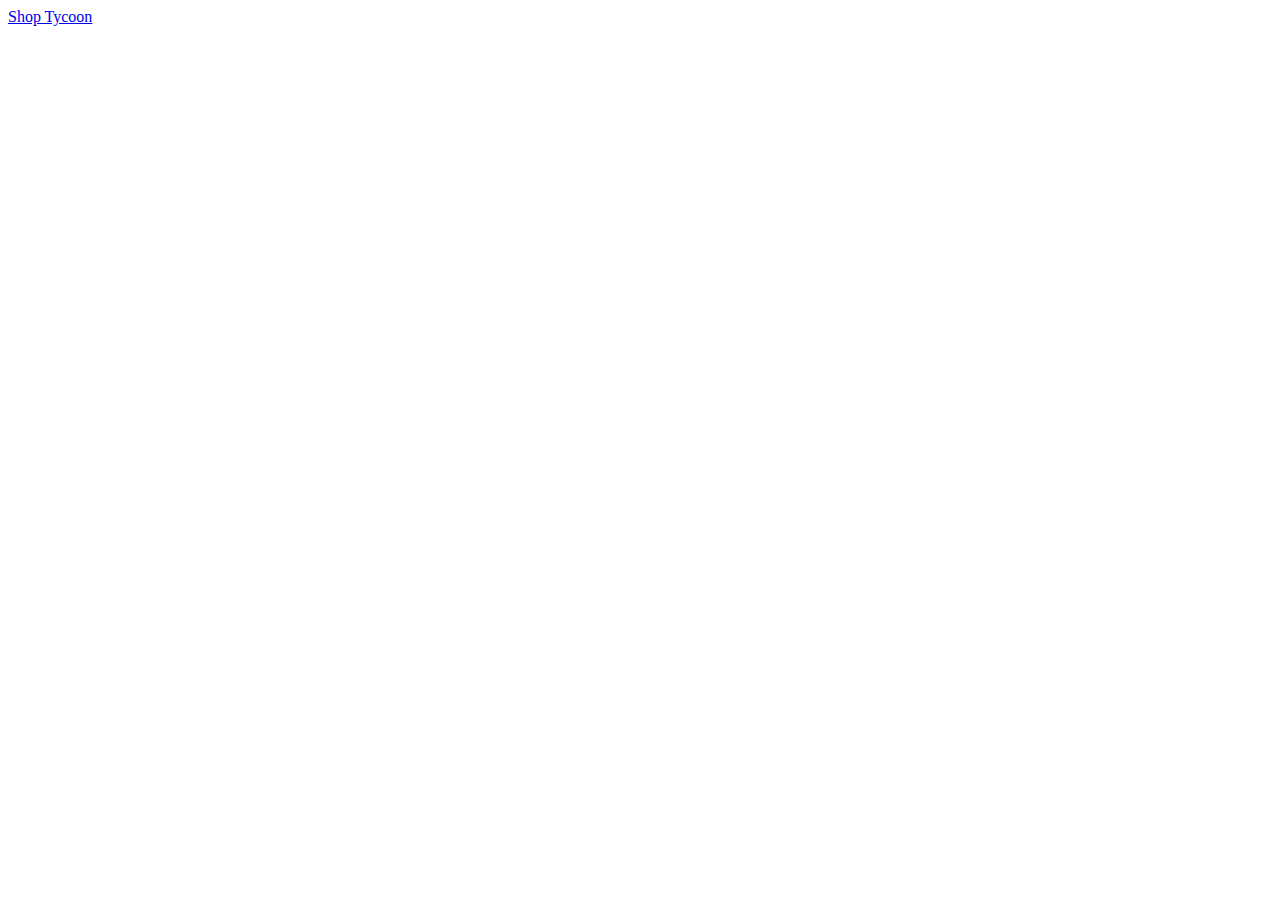
==== index.html @ 72226bc5 "base" ====
<!DOCTYPE html>
<html lang="en">
<head>
    <meta charset="UTF-8">
    <meta http-equiv="X-UA-Compatible" content="IE=edge">
    <meta name="viewport" content="width=device-width, initial-scale=1.0">
    <title>Document</title>
</head>
<body>
<!-- header div -->
    <div id="header">
        <nav class="navbar">
            <div class="navbar-nav">
              <a class="navbar-title" href="#"> Shop Tycoon
              </a>
            </div>
          </nav>
    </div>
<!-- body div -->
    <div id="body">
        <div class=" " id="card container">
            
        </div>
    </div>

    <!-- footer div -->
    <div id="Footer-container">
        <footer class="footer"></footer>
    </div>

<!-- links to js -->
<script src="index.js"></script>
</body>
</html>
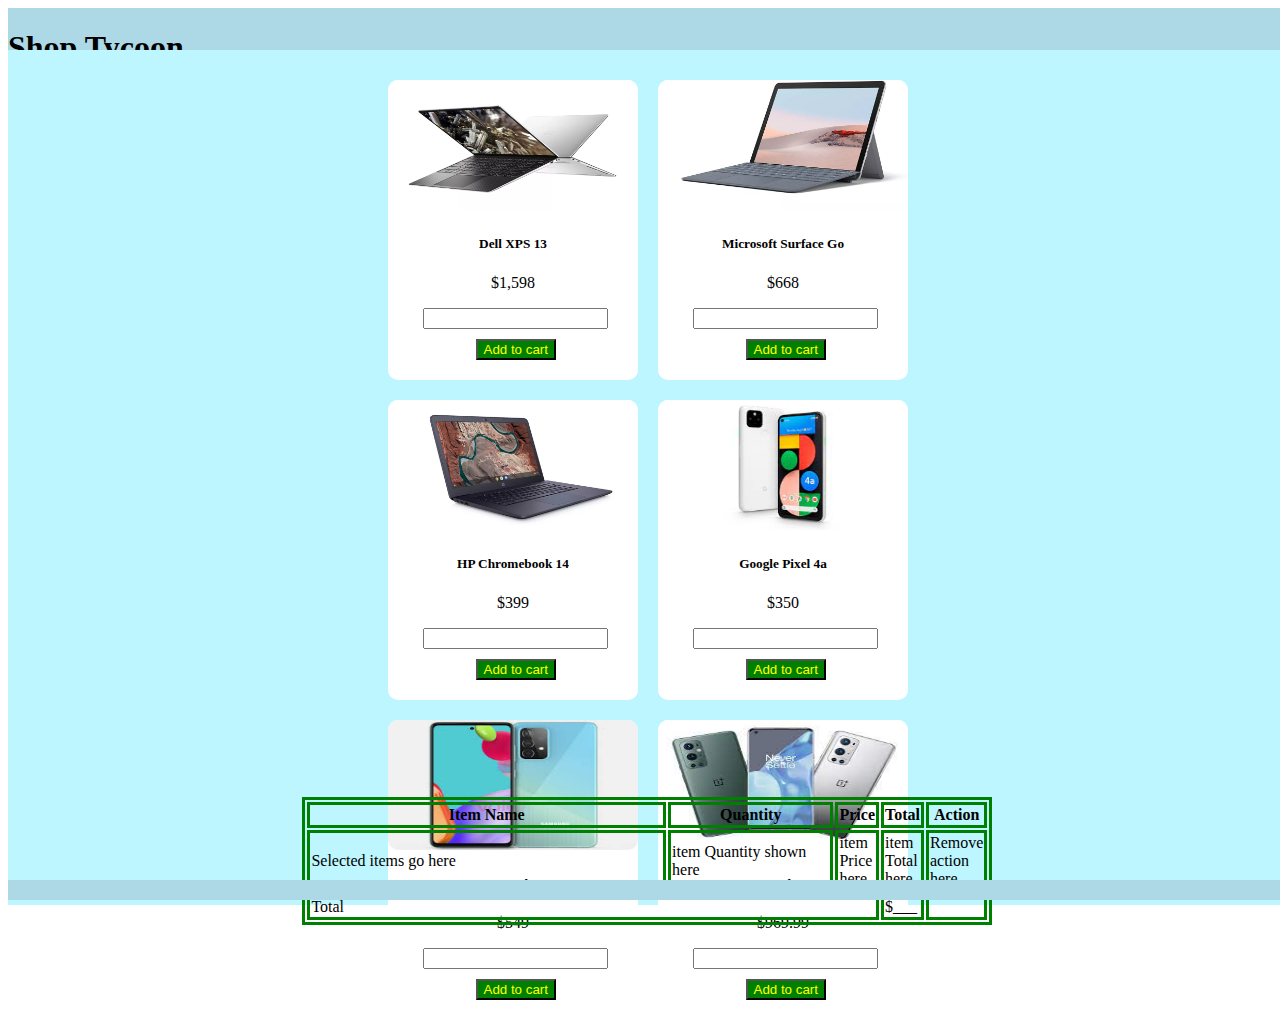
==== commit 42836cf6: "website base layout" ====
--- a/index.html
+++ b/index.html
@@ -5,28 +5,152 @@
     <meta http-equiv="X-UA-Compatible" content="IE=edge">
     <meta name="viewport" content="width=device-width, initial-scale=1.0">
     <title>Document</title>
+    <!-- css link here -->
+    <link rel="stylesheet" href="style.css">
 </head>
 <body>
 <!-- header div -->
     <div id="header">
         <nav class="navbar">
             <div class="navbar-nav">
-              <a class="navbar-title" href="#"> Shop Tycoon
-              </a>
+              <h1 class="navbar-title" href="#">Shop Tycoon</h1>
             </div>
           </nav>
     </div>
+
 <!-- body div -->
     <div id="body">
-        <div class=" " id="card container">
-            
+        <!-- flex container for cards -->
+        <section class="container">
+
+            <!-- Card # 1-->
+            <div class="card">
+                    <div class="card-img">
+                        <img class="img1" src="images/Dell XPS.jpg">
+                    </div>
+                <h5>Dell XPS 13</h5>
+               <p>$1,598</p>
+                    <form>
+                        <input type="text" id="price" name="price">
+                    </form>
+                    <div class="buttcon">
+                        <button> Add to cart </button>
+                    </div>
+            </div>
+
+            <!-- Card # 2-->
+            <div class="card">
+                    <div class="card-img img2">
+                        <img class="img2" src="images/MS Surface.jpg">
+                    </div>
+               <h5>Microsoft Surface Go</h5>
+               <p>$668</p>
+                    <form>
+                        <input type="text" id="price" name="price">
+                    </form>
+                    <div class="buttcon">
+                        <button> Add to cart </button>
+                    </div>
+            </div>
+
+            <!-- Card # 3-->
+            <div class="card">
+                    <div class="card-img img3">
+                        <img class="img3" src="images/HP Chromebook.jpg">
+                    </div>
+               <h5>HP Chromebook 14</h5>
+               <p>$399</p>
+                    <form>
+                        <input type="text" id="price" name="price">
+                </form>
+                <div class="buttcon">
+                    <button> Add to cart </button>
+                </div>
+            </div>
+
+            <!-- Card # 4-->
+            <div class="card">
+                <div class="card-img">
+                    <img class="img1" src="images/Google Pixel.jpg">
+                </div>
+            <h5>Google Pixel 4a</h5>
+           <p>$350</p>
+                <form>
+                    <input type="text" id="price" name="price">
+                </form>
+                <div class="buttcon">
+                    <button> Add to cart </button>
+                </div>
+        </div>
+
+            <!-- Card # 5-->
+        <div class="card">
+                <div class="card-img img2">
+                    <img class="img2" src="images/Samsung Galaxy.jpg">
+                </div>
+           <h5>Samsung Galaxy A52</h5>
+           <p>$549</p>
+                <form>
+                    <input type="text" id="price" name="price">
+                </form>
+                <div class="buttcon">
+                    <button> Add to cart </button>
+                </div>
+        </div>
+
+            <!-- Card # 6-->
+        <div class="card">
+                <div class="card-img img3">
+                    <img class="img3" src="images/One Plus 9.jpg">
+                </div>
+           <h5>One Plus 9</h5>
+           <p>$969.99</p>
+                <form>
+                    <input type="text" id="price" name="price">
+            </form>
+            <div class="buttcon">
+                <button> Add to cart </button>
+            </div>
+        </div>
+           </section>
+
+           <!-- shopping cart total form -->
+           <div class='result-form'>
+           <table>
+            <thead>
+              <tr>
+                <th>Item Name</th>
+                <th>Quantity</th>
+                <th>Price</th>
+                <th>Total</th>
+                <th>Action</th>
+              </tr>
+            </thead>
+            <tbody>
+              <tr>
+                <td>Selected items go here</td>
+                <td>item Quantity shown here</td>
+                <td>item Price here</td>
+               	<td>item Total here</td>
+               	<td>Remove action here</td>
+              </tr>
+            </tbody>
+            <tfoot>
+              <tr>
+                <td colspan="3">Total</td>
+                <td>$___</td>
+                <td> </td>
+              </tr>
+            </tfoot>
+          </table>
         </div>
     </div>
 
-    <!-- footer div -->
-    <div id="Footer-container">
-        <footer class="footer"></footer>
-    </div>
+<!-- footer div -->
+
+<div id="Footer-container">
+    <footer class="footer"></footer>
+</div>
 
 <!-- links to js -->
 <script src="index.js"></script>
--- a/style.css
+++ b/style.css
@@ -0,0 +1,90 @@
+
+.navbar{
+background-color: lightblue;
+position: absolute;
+display: flex;
+width: 100%;
+height: 50px;
+}
+
+.navbar-nav{
+text-align: center;
+position: absolute;
+padding-bottom: 10px;
+}
+
+#body{
+display: flex;
+flex-flow: column;
+background-color: #BDF6FE;
+position: absolute;
+width: 100%;
+height: 95%;
+top: 50px;
+}
+
+.container{
+    display: flex;
+    flex-wrap: wrap;
+    justify-content: center;
+    padding-top: 20px;
+    width: 50%;
+    height: 85%;
+    padding-left: 25%;
+}
+
+.card {
+background-color: white;
+height: 300px;
+width: 250px;
+margin: 10px;
+border-radius: 10px;
+}
+ 
+.card img{
+background-color: #BDF6FE;
+height: 130px;
+width: 250px;
+border-radius: 10px
+}
+
+.card h5{
+    text-align: center;
+}
+
+.card p{
+    text-align: center;
+}
+ 
+.card form{
+padding-left: 35px;
+}
+
+.buttcon {
+    padding-top: 10px;
+    padding-left: 35%;
+}
+.card button{
+    background-color: green;
+    color: yellow;
+}
+
+.result-form{
+    display: flex;
+    padding-left: 23%;
+    padding-bottom: 5%;
+}
+
+table, th, td {
+    border: 3px solid green;
+    width: 70%;
+  }
+
+.footer {
+background-color: lightblue;
+position: absolute;
+bottom: 0px;
+width: 100%;
+height: 20px;
+display: flex;
+}